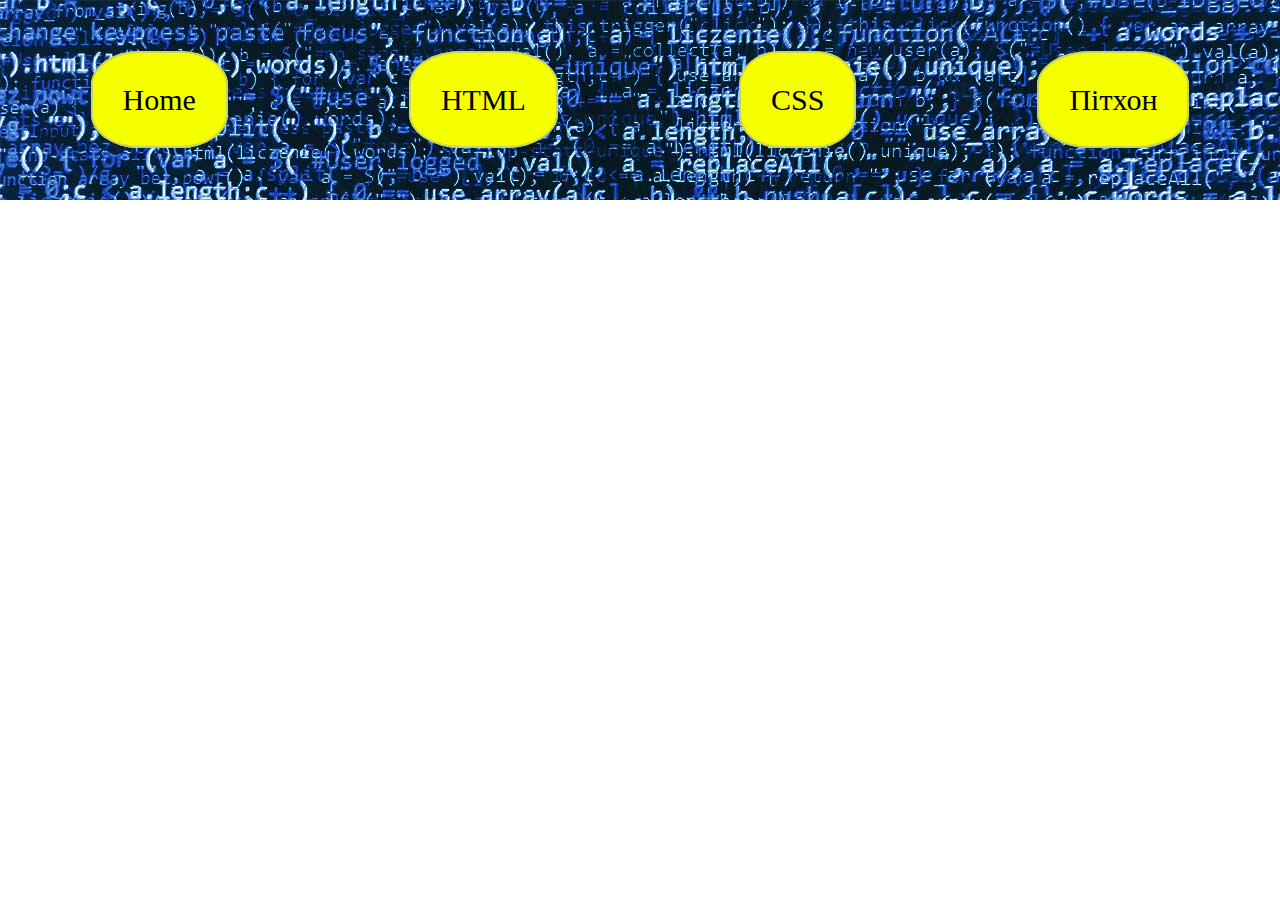
==== courses.html @ 87a67988 "First commit" ====
<!DOCTYPE html>
<html lang=en">
<head>
    <meta charset="UTF-8">
    <meta http-equiv="X-UA-Compatible" content="IE=edge">
    <meta name="viewport" content="width=device-width, initial-scale=1.0">
    <title>Все про HTML</title>
    <link rel="stylesheet" href="./styles/main.css">
</head>
<body>
    <header class="header">
        <div class="container">
            <ul class="all-theme-list">
                <li class="all-theme-item" ><a class="main-ref" href="./index.html">Home</a></li>
                <li class="all-theme-item" ><a class="main-ref" href="./html.html">HTML</a></li>
                <li class="all-theme-item" ><a class="main-ref" href="./css.html">CSS</a></li>
                <li class="all-theme-item" ><a class="main-ref" href="./python.html">Пітхон</a></li>
            </ul>
        </div>
    </header>
</body>
</html>
---- styles/main.css ----
/* General styles */

body {
    margin: 0;
    padding: 0;
}

* {
    box-sizing: border-box;
}
h1, h2, h3, h4, h5, h6, p{
    margin: 0;
    padding: 0;
}
ul{
    list-style: none;
}
a{
    text-decoration: none;
}
.main{
    width: 100vw;
    height: 100vh;
    background: url(../images/codebcg.jpg)
}   
.container{
    margin: auto;
    width: 100%;
    height: 100%;
    display: flex;
}
.all-theme-list{
    width: 100%;
    height: 100%;
    display: flex;
    justify-content: space-around;
    align-items: center;
    margin: 0;
    padding: 0;
}
.all-theme-item{
    transition: 0.4s;
}
.main-ref{
    border: 2px solid rgb(200, 212, 92);
    border-radius: 35%;
    background-color: #f6ff00;
    font-size: 30px;
    color: black;
    padding: 30px;
}
.all-theme-item:hover,
.all-theme-item:focus{
    transform: scale(1.3);
}
.main-ref:active{
    background-color: #d4dc00;
}
.header{
    height: 200px;
    background: url(../images/codebcg.jpg)
}


/* HTML */


/* CSS */


/* Courses */


/* Python */



/* Responsive */
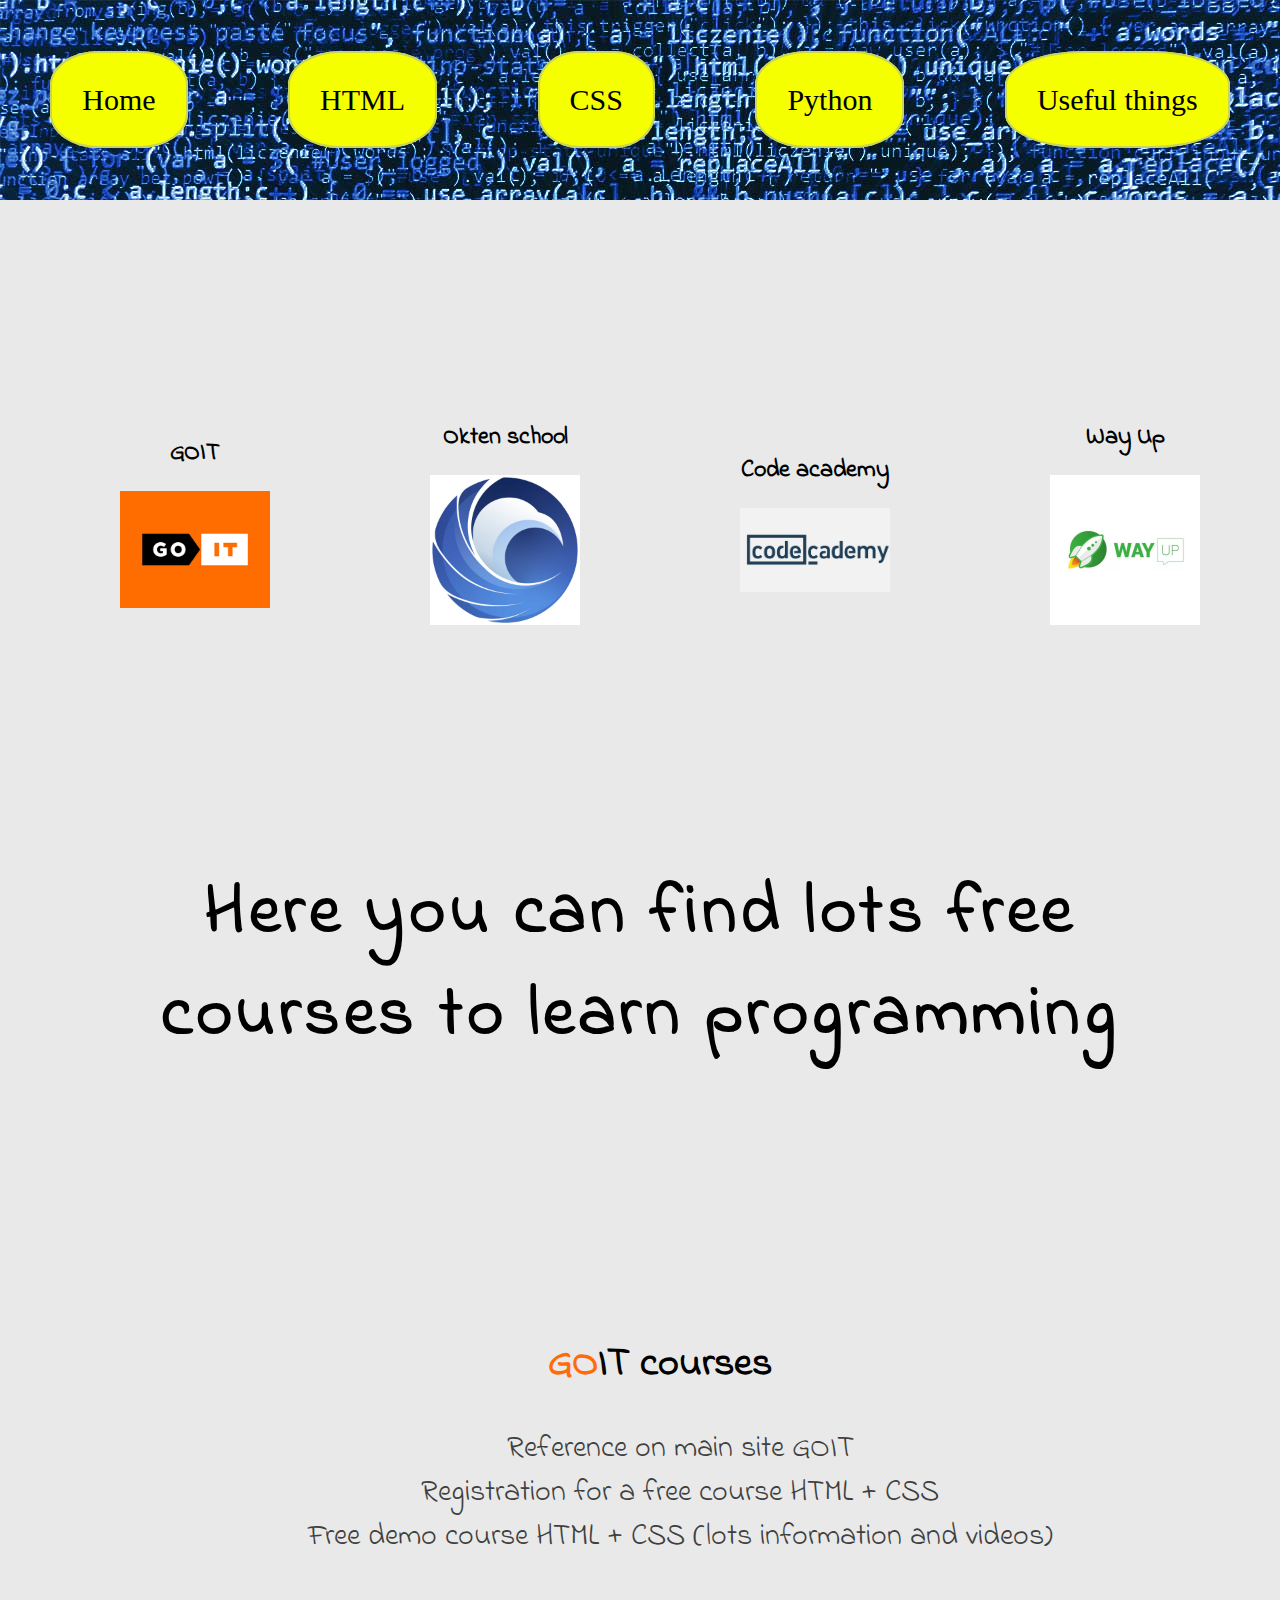
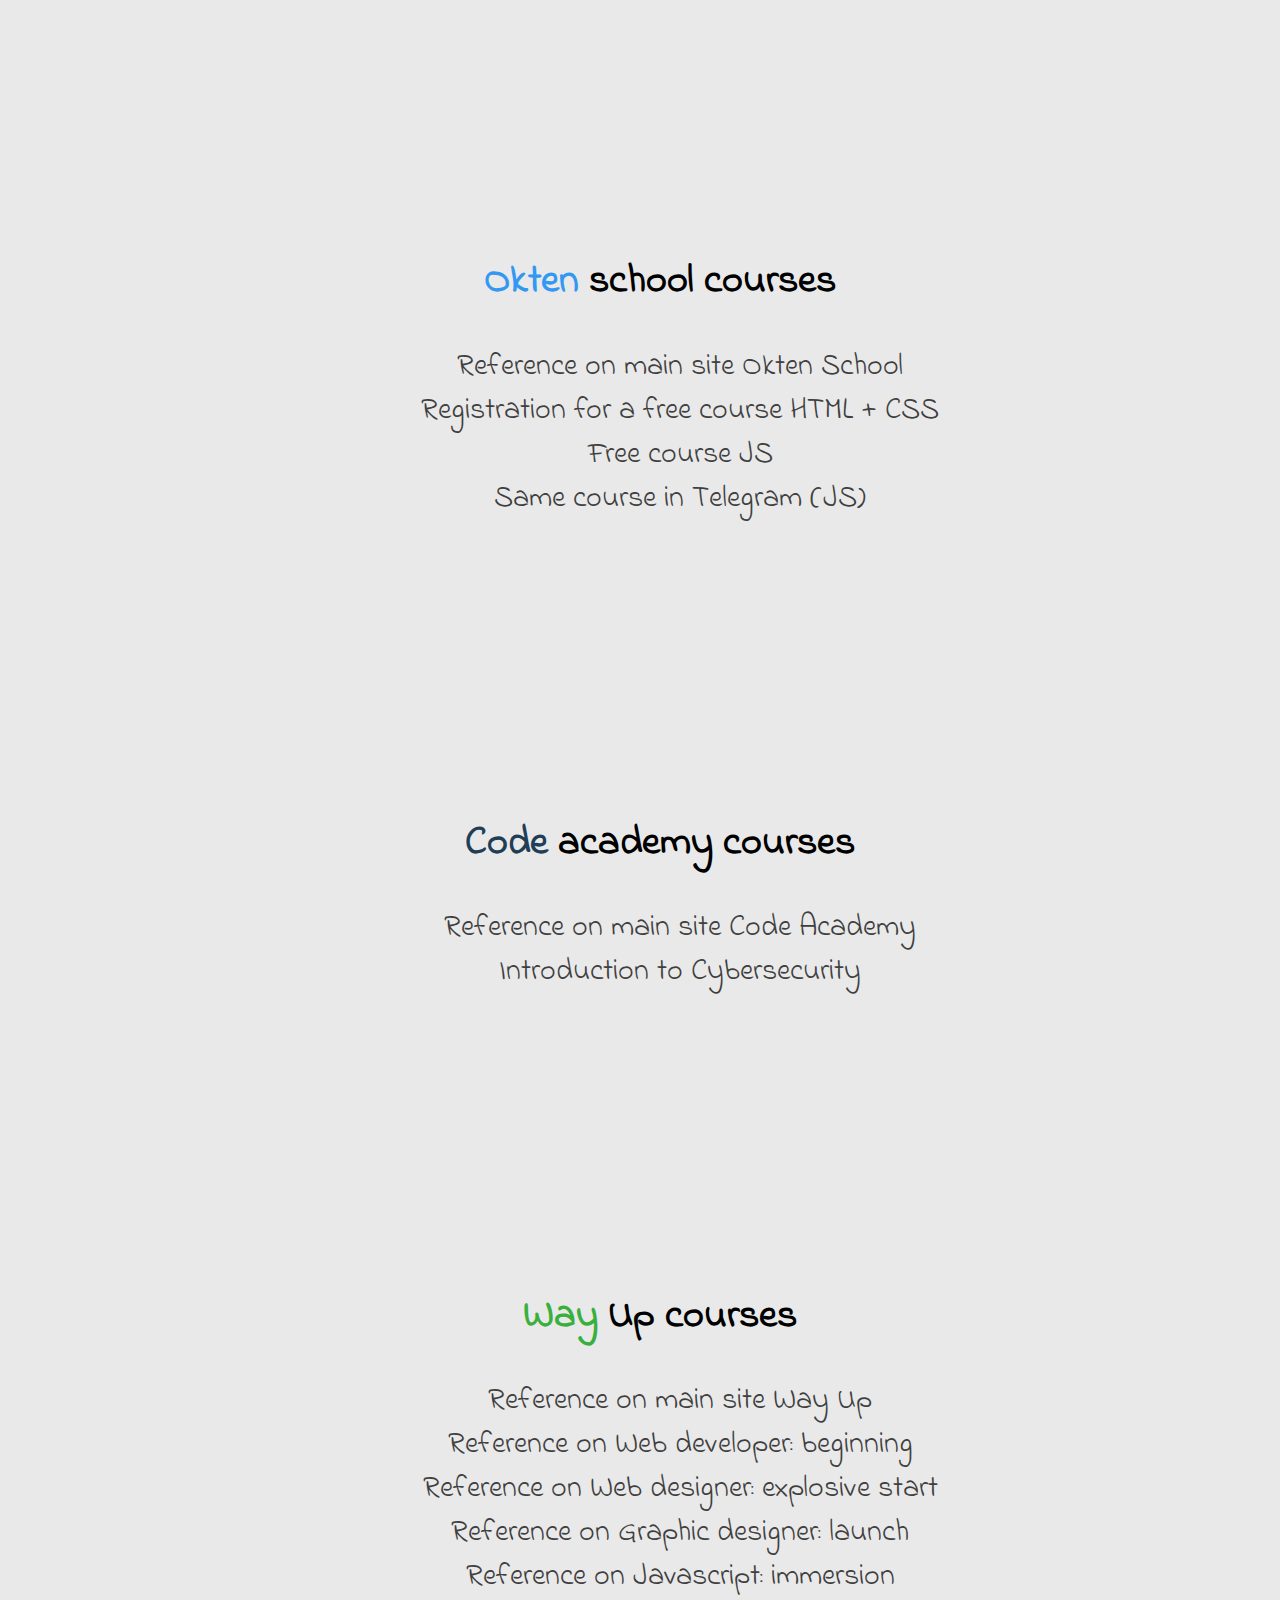
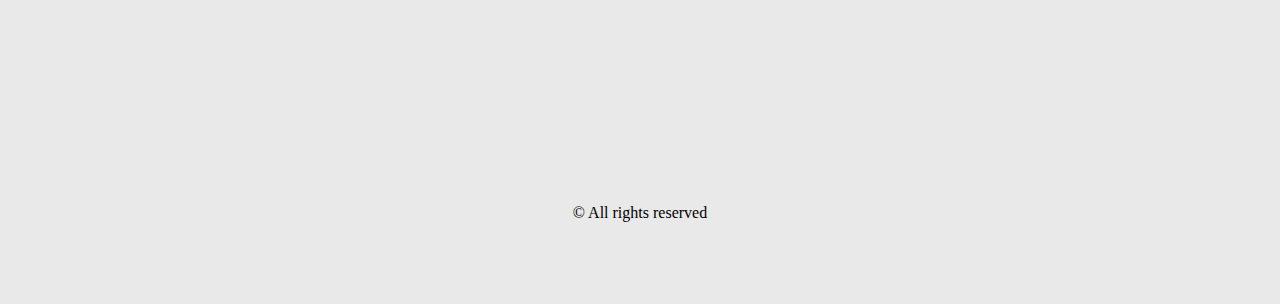
==== commit e4632ded: "Commit courses file" ====
--- a/courses.html
+++ b/courses.html
@@ -4,7 +4,10 @@
     <meta charset="UTF-8">
     <meta http-equiv="X-UA-Compatible" content="IE=edge">
     <meta name="viewport" content="width=device-width, initial-scale=1.0">
-    <title>Все про HTML</title>
+    <title>About courses</title>
+    <link rel="preconnect" href="https://fonts.googleapis.com">
+    <link rel="preconnect" href="https://fonts.gstatic.com" crossorigin>
+    <link href="https://fonts.googleapis.com/css2?family=Indie+Flower&display=swap" rel="stylesheet">
     <link rel="stylesheet" href="./styles/main.css">
 </head>
 <body>
@@ -14,9 +17,127 @@
                 <li class="all-theme-item" ><a class="main-ref" href="./index.html">Home</a></li>
                 <li class="all-theme-item" ><a class="main-ref" href="./html.html">HTML</a></li>
                 <li class="all-theme-item" ><a class="main-ref" href="./css.html">CSS</a></li>
-                <li class="all-theme-item" ><a class="main-ref" href="./python.html">Пітхон</a></li>
+                <li class="all-theme-item" ><a class="main-ref" href="./python.html">Python</a></li>
+                <li class="all-theme-item" ><a class="main-ref" href="./useful.html">Useful things</a></li>
             </ul>
         </div>
     </header>
+    <main class="main-course">
+        <div class="container">
+            <!-- <div class="main-wrapper"> -->
+                <ul class="sorted-course-list">
+                    <li class="sorted-course-item">
+                        <a href="#goit" class="course-main">
+                            <h2 class="sorted-course-title">GOIT</h2>
+                            <img src="./images/goit.png" alt="GOIT logo" width="150">
+                        </a>
+                    </li>
+                    <li class="sorted-course-item">
+                        <a href="#okten-school" class="course-main">
+                            <h2 class="sorted-course-title">Okten school</h2>
+                            <img src="./images/okten.jpg" alt="Okten logo" width="150">
+                        </a>
+                    </li>
+                    <li class="sorted-course-item">
+                        <a href="#code-academy" class="course-main">
+                            <h2 class="sorted-course-title">Code academy</h2>
+                            <img src="./images/code_academy.webp" alt="Code academy logo" width="150">
+                        </a>
+                    </li>
+                    <li class="sorted-course-item">
+                        <a href="#way-up" class="course-main">
+                            <h2 class="sorted-course-title">Way Up</h2>
+                            <img src="./images/wayup.jpg" alt="Way up logo" width="150">
+                        </a>
+                    </li>
+                </ul>
+                <h1 class="course-title">
+                    Here you can find lots free courses to learn programming
+                </h1>
+                <ul class="all-info-about-course-list">
+                    <li id="goit" class="all-info-about-course-item">
+                        <h2 class="all-info-about-course-title"><span class="goit">GO</span>IT courses</h2>
+                        <ul class="reference-list">
+                            <li>
+                                <a href="https://goit.global/ua/" class="reference-item reference-item-goit">Reference on main site GOIT
+                                </a>
+                            </li>
+                            <li>
+                                <a href="https://m.goit.global/ua/?utm_source=site&utm_medium=mainsite&utm_campaign=button" class="reference-item reference-item-goit">Registration for a free course HTML + CSS
+                                </a>
+                            </li>
+                            <li>
+                                <a href="https://www.edu.goit.global/uk/learn/7930995/5832665/5832822/textbook" class="reference-item reference-item-goit">Free demo course HTML + CSS (lots information and videos)
+                                </a>
+                            </li>
+                        </ul>
+                    </li>
+                    <li id="okten-school" class="all-info-about-course-item">
+                        <h2 class="all-info-about-course-title"><span class="okten">Okten</span> school courses</h2>
+                        <ul class="reference-list">
+                            <li>
+                                <a href="https://owu.com.ua/" class="reference-item reference-item-okten">Reference on main site Okten School
+                                </a>
+                            </li>
+                            <li>
+                                <a href="https://owu.com.ua/bezkoshtovniy-kurs-html-2-weeks?src=siteMenu" class="reference-item reference-item-okten">Registration for a free course HTML + CSS
+                                </a>
+                            </li>
+                            <li>
+                                <a href="https://owu.com.ua/bezkoshtovniy-kurs-javascript?src=siteMenu" class="reference-item reference-item-okten">Free course JS
+                                </a>
+                            </li>
+                            <li>
+                                <a href="https://t.me/+ubs43GAdxgpjMjUy" class="reference-item reference-item-okten">Same course in Telegram (JS)</a>
+                            </li>
+                        </ul>
+                    </li>
+                    <li id="code-academy" class="all-info-about-course-item">
+                        <h2 class="all-info-about-course-title"><span class="code-academy">Code</span> academy courses</h2>
+                        <ul class="reference-list">
+                            <li>
+                                <a href="https://www.codecademy.com/" class="reference-item reference-item-code-academy">Reference on main site Code Academy
+                                </a>
+                            </li>
+                            <li>
+                                <a href="https://www.codecademy.com/learn/introduction-to-cybersecurity?utm_campaign=curriculum_roundup_general&utm_term=SiteVisitors_MNF%2BDNF&utm_content=Carousel_DecRoundup&utm_source=facebook&utm_medium=paid-social&fbclid=PAAab7dl21ZXNutxe3J0WLiI5DgeyJrbsp6uZw-UAtxLcM4rjsWzFOB3Ew8Ag" class="reference-item reference-item-code-academy">Introduction to Cybersecurity
+                                </a>
+                            </li>
+                        </ul>
+                    </li>
+                    <li id="way-up" class="all-info-about-course-item">
+                        <h2 class="all-info-about-course-title"><span class="wayup">Way</span> Up courses</h2>
+                        <ul class="reference-list">
+                            <li>
+                                <a href="https://wayup.in/en/" class="reference-item reference-item-wayup">Reference on main site Way Up
+                                </a>
+                            </li>
+                            <li>
+                                <a href="https://wayup.in/ua/library/course10" class="reference-item reference-item-wayup">Reference on Web developer: beginning
+                                </a>
+                            </li>
+                            <li>
+                                <a href="https://wayup.in/en/library/course6" class="reference-item reference-item-wayup">Reference on Web designer: explosive start
+                                </a>
+                            </li>
+                            <li>
+                                <a href="https://wayup.in/en/library/course19" class="reference-item reference-item-wayup">Reference on Graphic designer: launch
+                                </a>
+                            </li>
+                            <li>
+                                <a href="https://wayup.in/en/library/course18" class="reference-item reference-item-wayup">Reference on Javascript: immersion
+                                </a>
+                            </li>
+                        </ul>
+                    </li>
+                </ul>
+            <!-- </div> -->
+        </div>
+    </main>
+    <footer class="footer">
+        <p class="footer-text">
+            © All rights reserved
+        </p>
+    </footer>
 </body>
 </html>--- a/styles/main.css
+++ b/styles/main.css
@@ -1,16 +1,16 @@
 /* General styles */
-
+html {
+    scroll-behavior: smooth;
+}
 body {
     margin: 0;
     padding: 0;
+    background-color: rgb(233, 233, 233);
+    font-family: 'Indie Flower', cursive, sans-serif;
 }
 
 * {
     box-sizing: border-box;
-}
-h1, h2, h3, h4, h5, h6, p{
-    margin: 0;
-    padding: 0;
 }
 ul{
     list-style: none;
@@ -18,7 +18,7 @@
 a{
     text-decoration: none;
 }
-.main{
+.index-main{
     width: 100vw;
     height: 100vh;
     background: url(../images/codebcg.jpg)
@@ -27,7 +27,6 @@
     margin: auto;
     width: 100%;
     height: 100%;
-    display: flex;
 }
 .all-theme-list{
     width: 100%;
@@ -42,6 +41,7 @@
     transition: 0.4s;
 }
 .main-ref{
+    font-family: Georgia, 'Times New Roman', Times, serif;
     border: 2px solid rgb(200, 212, 92);
     border-radius: 35%;
     background-color: #f6ff00;
@@ -70,9 +70,99 @@
 
 /* Courses */
 
-
+.main-course{
+    margin: 200px 0;
+}
+.course-title{
+    font-size: 70px;
+    margin: 80px 0;
+    padding: 150px 100px;
+    letter-spacing: 0.05em;
+    text-align: center;
+}
+.sorted-course-list{
+    display: flex;
+    justify-content: space-around;
+}
+.sorted-course-item{
+    display: flex;
+    justify-content: center;
+    align-items: center;
+}
+.sorted-course-title{
+    text-align: center;
+    color: rgb(0, 0, 0)
+}
+.all-info-about-course-list{
+    display: flex;
+    flex-direction: column;
+    width: 100vw;
+    margin: 0 auto;
+    align-items: center;
+    gap: 250px;
+}
+.all-info-about-course-item{
+    padding: 5px;
+}
+.all-info-about-course-title{
+    font-size: 40px;
+    text-align: center;
+}
+.reference-list{
+    display: flex;
+    flex-direction: column;
+    justify-content: center;
+    align-items: center;
+}
+.reference-item{
+    text-align: center;
+    font-size: 30px;
+    color: rgb(63, 63, 63);
+    transition: all .3s ease-in-out;
+}
+.reference-item-goit:hover,
+.reference-item-goit:focus{
+    color: #FF6B08;
+    font-size: 31px;
+}
+.reference-item-okten:hover,
+.reference-item-okten:focus{
+    color: #3298F2;
+    font-size: 31px;
+}
+.reference-item-code-academy:hover,
+.reference-item-code-academy:focus{
+    color: #203E55;
+    font-size: 31px;
+}
+.reference-item-wayup:hover,
+.reference-item-wayup:focus{
+    color: #39B03E;
+    font-size: 31px;
+}
+span.goit{
+    color: #FF6B08;
+}
+span.okten{
+    color: #3298F2;
+}
+span.code-academy{
+    color: #203E55;
+}
+span.wayup{
+    color: #39B03E;
+}
+.footer{
+    min-height: 100px;
+}
+.footer-text{
+    text-align: center;
+    font-family: Georgia, 'Times New Roman', Times, serif;
+}
 /* Python */
 
 
+/* Useful things */
+
 
 /* Responsive */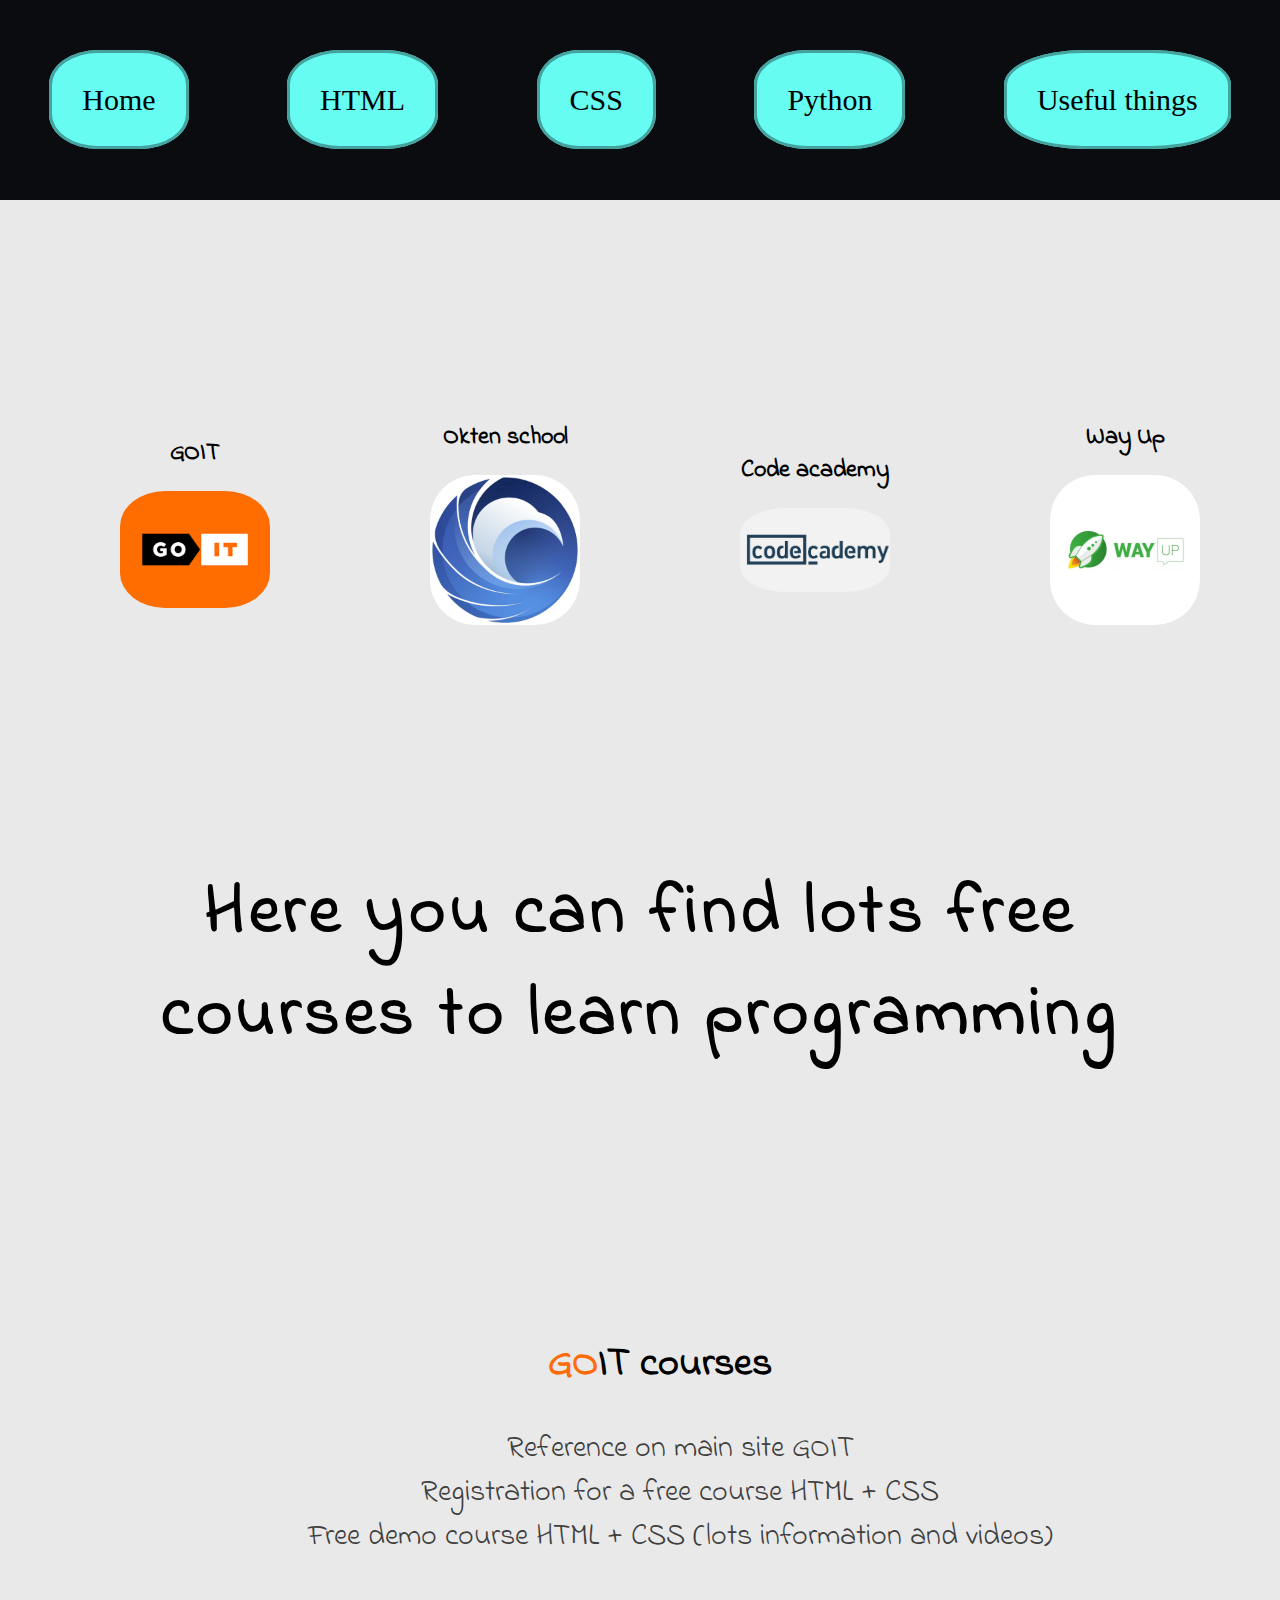
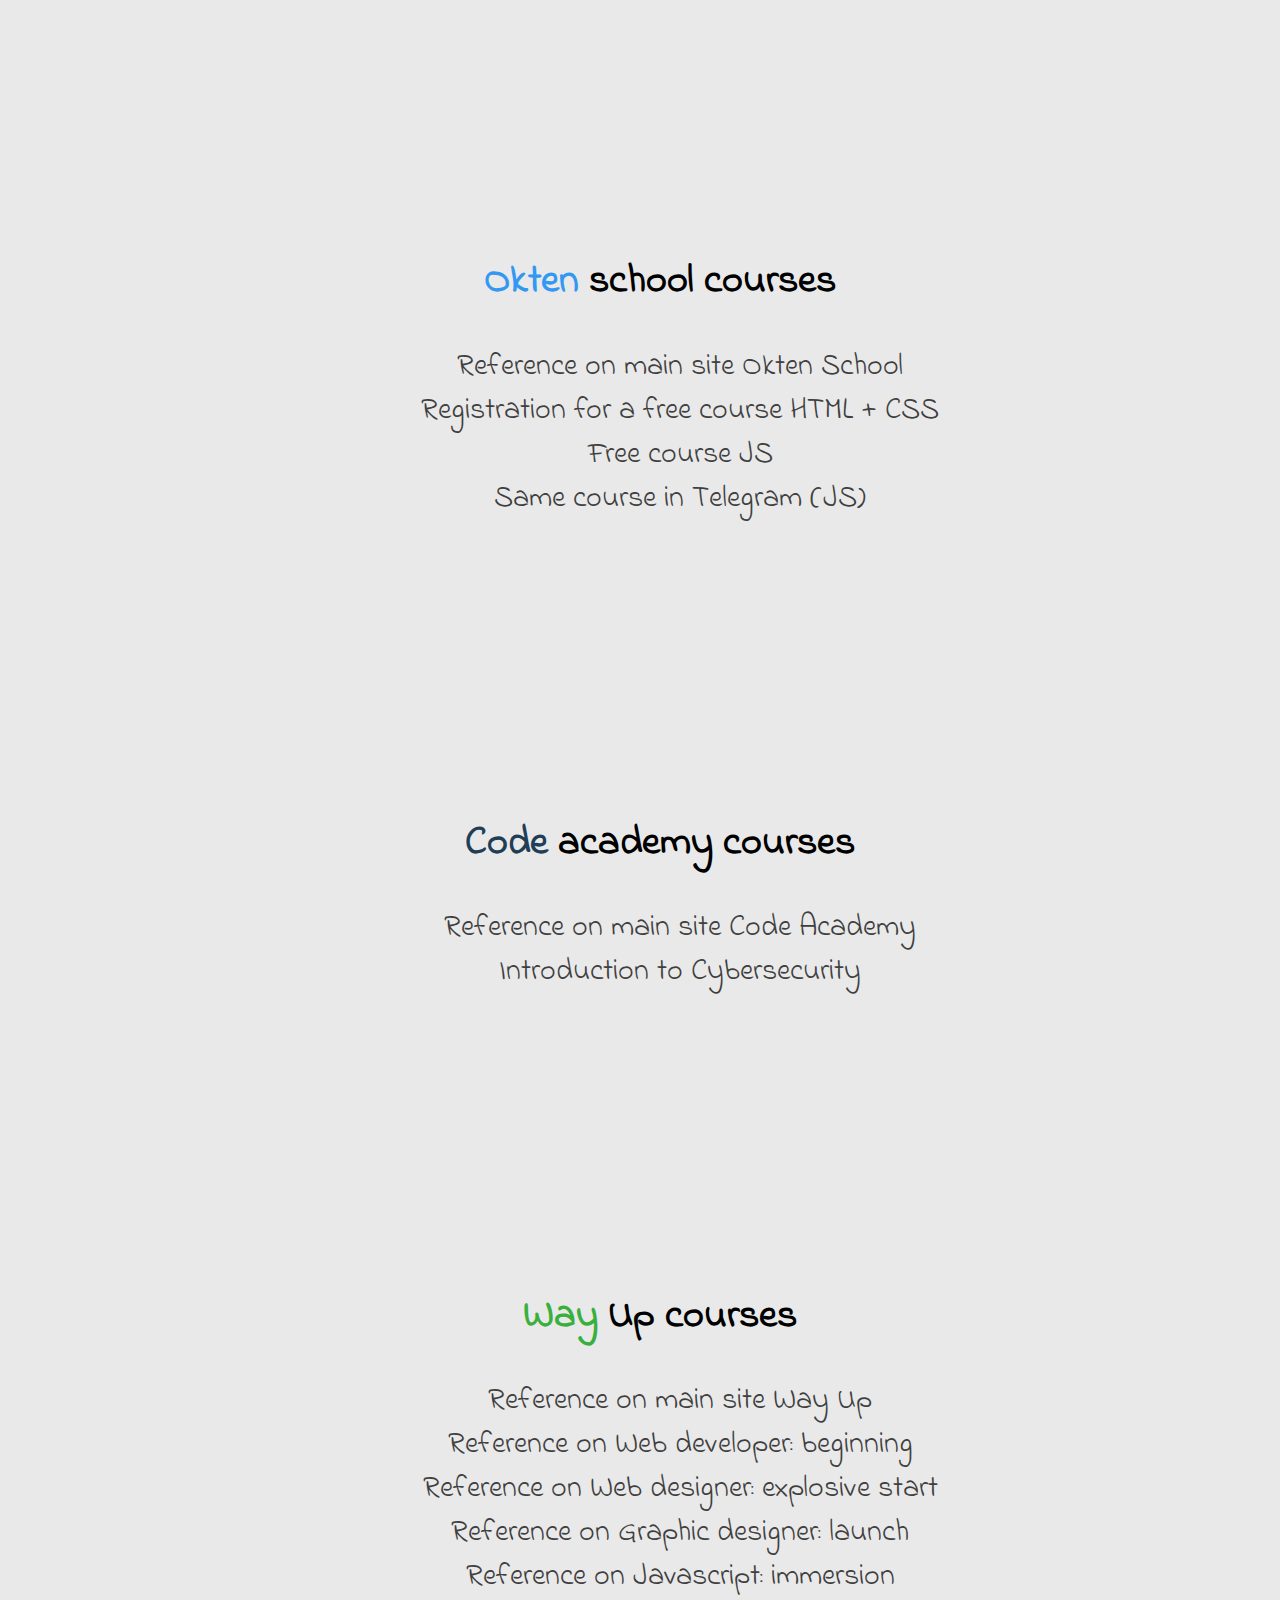
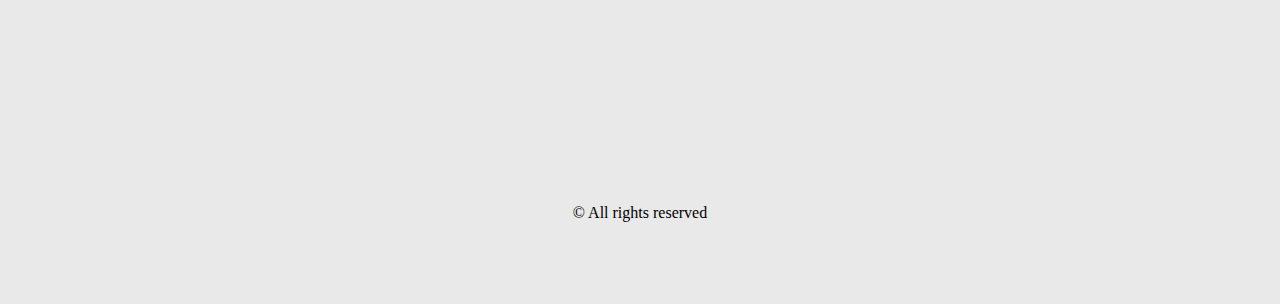
==== commit 55e88830: "Chanching background" ====
--- a/courses.html
+++ b/courses.html
@@ -24,7 +24,7 @@
     </header>
     <main class="main-course">
         <div class="container">
-            <!-- <div class="main-wrapper"> -->
+            <div class="main-wrapper">
                 <ul class="sorted-course-list">
                     <li class="sorted-course-item">
                         <a href="#goit" class="course-main">
@@ -131,7 +131,7 @@
                         </ul>
                     </li>
                 </ul>
-            <!-- </div> -->
+            </div>
         </div>
     </main>
     <footer class="footer">
--- a/styles/main.css
+++ b/styles/main.css
@@ -1,11 +1,19 @@
 /* General styles */
+:root{
+    --background-color: #0B0C10;
+    --button-color: #66FCF1;
+    --button-active-color: #5bdfd6;
+    --button-border-color: #45A29E;
+    /* --button-border-color: #1F2833; */
+}
+
 html {
     scroll-behavior: smooth;
 }
 body {
     margin: 0;
     padding: 0;
-    background-color: rgb(233, 233, 233);
+    background-color: #E9E9E9;
     font-family: 'Indie Flower', cursive, sans-serif;
 }
 
@@ -21,7 +29,7 @@
 .index-main{
     width: 100vw;
     height: 100vh;
-    background: url(../images/codebcg.jpg)
+    background: var(--background-color);
 }   
 .container{
     margin: auto;
@@ -42,11 +50,11 @@
 }
 .main-ref{
     font-family: Georgia, 'Times New Roman', Times, serif;
-    border: 2px solid rgb(200, 212, 92);
+    border: 3px solid var(--button-border-color);
     border-radius: 35%;
-    background-color: #f6ff00;
+    background-color: var(--button-color);
     font-size: 30px;
-    color: black;
+    color: #000000;
     padding: 30px;
 }
 .all-theme-item:hover,
@@ -54,11 +62,11 @@
     transform: scale(1.3);
 }
 .main-ref:active{
-    background-color: #d4dc00;
+    background-color: var(--button-active-color);
 }
 .header{
     height: 200px;
-    background: url(../images/codebcg.jpg)
+    background: var(--background-color);
 }
 
 
@@ -89,15 +97,17 @@
     justify-content: center;
     align-items: center;
 }
+.sorted-course-item img{
+    border-radius: 30%;;
+}
 .sorted-course-title{
     text-align: center;
-    color: rgb(0, 0, 0)
+    color: #000000;
 }
 .all-info-about-course-list{
     display: flex;
     flex-direction: column;
-    width: 100vw;
-    margin: 0 auto;
+    justify-content: center;
     align-items: center;
     gap: 250px;
 }
